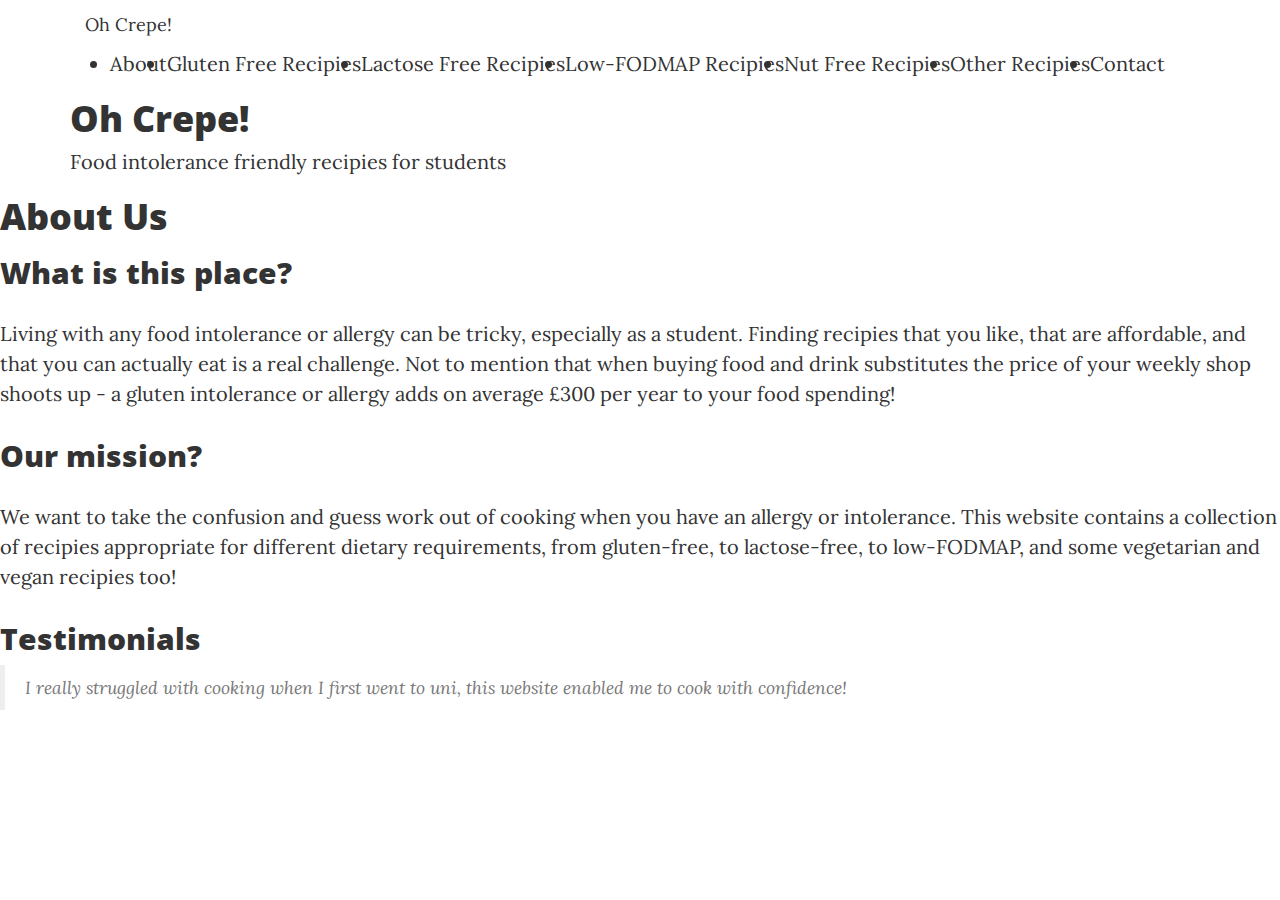
==== about_us.html @ e8f1e554 "Social buttons added anad small tweaks" ====
<!DOCTYPE html>
<html>

<head>
  <title>Oh Crepe!: About Us</title>
  <!--Stylesheets-->
  <link href="css/bootstrap.min.css" rel="stylesheet">
  <link href="css/clean-blog.css" rel="stylesheet">
  <link href="css/main.css" rel="stylesheet">
  <link href="https://cdnjs.cloudflare.com/ajax/libs/font-awesome/4.7.0/css/font-awesome.min.css" rel="stylesheet">

  <!--Fonts-->
  <link href="vendor/fontawesome-free/css/all.min.css" rel="stylesheet" type="text/css">
  <link href='https://fonts.googleapis.com/css?family=Lora:400,700,400italic,700italic' rel='stylesheet' type='text/css'>
  <link href='https://fonts.googleapis.com/css?family=Open+Sans:300italic,400italic,600italic,700italic,800italic,400,300,600,700,800' rel='stylesheet' type='text/css'>

  <meta charset="utf-8">
  <meta name="viewport" content="width=device-width, initial-scale=1.0">
  <meta name="description" content="">
  <meta name="author" content="">
</head>

<body>

  <nav class="navbar-light fixed-top" id="mainNav">
        <div class="container">
          <a class="navbar-brand" href="index.html">Oh Crepe!</a>
            <ul class="navbar-nav ml-auto">
              </li>
              <li class="nav-item">
                <a class="nav-link" href="about_us.html">About</a>
              </li>
              <li class="nav-item">
                <a class="nav-link" href="#">Gluten Free Recipies</a>
              </li>
              <li class="nav-item">
                <a class="nav-link" href="#">Lactose Free Recipies</a>
              </li>
              <li class="nav-item">
                <a class="nav-link" href="#">Low-FODMAP Recipies</a>
              </li>
              <li class="nav-item">
                <a class="nav-link" href="#">Nut Free Recipies</a>
              </li>
              <li class="nav-item">
                <a class="nav-link" href="#">Other Recipies</a>
              </li>
              <li class="nav-item">
                <a class="nav-link" href="#">Contact</a>
              </li>
            </ul>
          </div>
        </div>
      </nav>
  <header class="masthead" style="background-image: url('https://www.archanaskitchen.com/images/archanaskitchen/Dessert_Gourmet_Favorites/Finger_Millet_Crepes_Fruits_Strawberries_Raspberries_Recipe_shutterstock_231401329.jpg')">
    <div class="overlay"></div>
      <div class="container">
        <div class="row">
          <div class="col-lg-8 col-md-10 mx-auto">
            <div class="site-heading">
              <h1>Oh Crepe!</h1>
              <span class="subheading">Food intolerance friendly recipies for students</span>
            </div>
          </div>
        </div>
      </div>
    </div>
  </header>

  <h1>About Us</h1>
  <h2>What is this place?</h2>
  <p>Living with any food intolerance or allergy can be tricky, especially as a student.
     Finding recipies that you like, that are affordable, and that you can actually eat is
     a real challenge. Not to mention that when buying food and drink substitutes the price
     of your weekly shop shoots up - a gluten intolerance or allergy adds on average £300
     per year to your food spending!</p>
  <h2>Our mission?</h2>
  <p>We want to take the confusion and guess work out of cooking when you have an allergy
     or intolerance. This website contains a collection of recipies appropriate for different
     dietary requirements, from gluten-free, to lactose-free, to low-FODMAP, and some vegetarian
     and vegan recipies too!</p>
  <h2>Testimonials</h2>
  <blockquote>I really struggled with cooking when I first went to uni, this website enabled
    me to cook with confidence!</blockquote>

</body>
---- css/clean-blog.css ----
/*!
 * Start Bootstrap - Clean Blog v3.3.7+1 (http://startbootstrap.com/template-overviews/clean-blog)
 * Copyright 2013-2016 Start Bootstrap
 * Licensed under MIT (https://github.com/BlackrockDigital/startbootstrap/blob/gh-pages/LICENSE)
 */
body {
  font-family: 'Lora', 'Times New Roman', serif;
  font-size: 20px;
  color: #333333;
}
p {
  line-height: 1.5;
  margin: 30px 0;
}
p a {
  text-decoration: underline;
}
h1,
h2,
h3,
h4,
h5,
h6 {
  font-family: 'Open Sans', 'Helvetica Neue', Helvetica, Arial, sans-serif;
  font-weight: 800;
}
a {
  color: #333333;
}
a:hover,
a:focus {
  color: #0085A1;
}
a img:hover,
a img:focus {
  cursor: zoom-in;
}
blockquote {
  color: #777777;
  font-style: italic;
}
hr.small {
  max-width: 100px;
  margin: 15px auto;
  border-width: 4px;
  border-color: white;
}
.navbar-custom {
  position: absolute;
  top: 0;
  left: 0;
  width: 100%;
  z-index: 3;
  font-family: 'Open Sans', 'Helvetica Neue', Helvetica, Arial, sans-serif;
}
.navbar-custom .navbar-brand {
  font-weight: 800;
}
.navbar-custom .navbar-header .navbar-toggle {
  color: #777777;
  font-weight: 800;
  text-transform: uppercase;
  font-size: 12px;
}
.navbar-custom .nav li a {
  text-transform: uppercase;
  font-size: 12px;
  font-weight: 800;
  letter-spacing: 1px;
}
@media only screen and (min-width: 768px) {
  .navbar-custom {
    background: transparent;
    border-bottom: 1px solid transparent;
  }
  .navbar-custom .navbar-brand {
    color: white;
    padding: 20px;
  }
  .navbar-custom .navbar-brand:hover,
  .navbar-custom .navbar-brand:focus {
    color: rgba(255, 255, 255, 0.8);
  }
  .navbar-custom .nav li a {
    color: white;
    padding: 20px;
  }
  .navbar-custom .nav li a:hover,
  .navbar-custom .nav li a:focus {
    color: rgba(255, 255, 255, 0.8);
  }
}
@media only screen and (min-width: 1170px) {
  .navbar-custom {
    -webkit-transition: background-color 0.3s;
    -moz-transition: background-color 0.3s;
    transition: background-color 0.3s;
    /* Force Hardware Acceleration in WebKit */
    -webkit-transform: translate3d(0, 0, 0);
    -moz-transform: translate3d(0, 0, 0);
    -ms-transform: translate3d(0, 0, 0);
    -o-transform: translate3d(0, 0, 0);
    transform: translate3d(0, 0, 0);
    -webkit-backface-visibility: hidden;
    backface-visibility: hidden;
  }
  .navbar-custom.is-fixed {
    /* when the user scrolls down, we hide the header right above the viewport */
    position: fixed;
    top: -61px;
    background-color: rgba(255, 255, 255, 0.9);
    border-bottom: 1px solid #f2f2f2;
    -webkit-transition: -webkit-transform 0.3s;
    -moz-transition: -moz-transform 0.3s;
    transition: transform 0.3s;
  }
  .navbar-custom.is-fixed .navbar-brand {
    color: #333333;
  }
  .navbar-custom.is-fixed .navbar-brand:hover,
  .navbar-custom.is-fixed .navbar-brand:focus {
    color: #0085A1;
  }
  .navbar-custom.is-fixed .nav li a {
    color: #333333;
  }
  .navbar-custom.is-fixed .nav li a:hover,
  .navbar-custom.is-fixed .nav li a:focus {
    color: #0085A1;
  }
  .navbar-custom.is-visible {
    /* if the user changes the scrolling direction, we show the header */
    -webkit-transform: translate3d(0, 100%, 0);
    -moz-transform: translate3d(0, 100%, 0);
    -ms-transform: translate3d(0, 100%, 0);
    -o-transform: translate3d(0, 100%, 0);
    transform: translate3d(0, 100%, 0);
  }
}
.intro-header {
  background-color: #777777;
  background: no-repeat center center;
  background-attachment: scroll;
  -webkit-background-size: cover;
  -moz-background-size: cover;
  background-size: cover;
  -o-background-size: cover;
  margin-bottom: 50px;
}
.intro-header .site-heading,
.intro-header .post-heading,
.intro-header .page-heading {
  padding: 100px 0 50px;
  color: white;
}
@media only screen and (min-width: 768px) {
  .intro-header .site-heading,
  .intro-header .post-heading,
  .intro-header .page-heading {
    padding: 150px 0;
  }
}
.intro-header .site-heading,
.intro-header .page-heading {
  text-align: center;
}
.intro-header .site-heading h1,
.intro-header .page-heading h1 {
  margin-top: 0;
  font-size: 50px;
}
.intro-header .site-heading .subheading,
.intro-header .page-heading .subheading {
  font-size: 24px;
  line-height: 1.1;
  display: block;
  font-family: 'Open Sans', 'Helvetica Neue', Helvetica, Arial, sans-serif;
  font-weight: 300;
  margin: 10px 0 0;
}
@media only screen and (min-width: 768px) {
  .intro-header .site-heading h1,
  .intro-header .page-heading h1 {
    font-size: 80px;
  }
}
.intro-header .post-heading h1 {
  font-size: 35px;
}
.intro-header .post-heading .subheading,
.intro-header .post-heading .meta {
  line-height: 1.1;
  display: block;
}
.intro-header .post-heading .subheading {
  font-family: 'Open Sans', 'Helvetica Neue', Helvetica, Arial, sans-serif;
  font-size: 24px;
  margin: 10px 0 30px;
  font-weight: 600;
}
.intro-header .post-heading .meta {
  font-family: 'Lora', 'Times New Roman', serif;
  font-style: italic;
  font-weight: 300;
  font-size: 20px;
}
.intro-header .post-heading .meta a {
  color: white;
}
@media only screen and (min-width: 768px) {
  .intro-header .post-heading h1 {
    font-size: 55px;
  }
  .intro-header .post-heading .subheading {
    font-size: 30px;
  }
}
.post-preview > a {
  color: #333333;
}
.post-preview > a:hover,
.post-preview > a:focus {
  text-decoration: none;
  color: #0085A1;
}
.post-preview > a > .post-title {
  font-size: 30px;
  margin-top: 30px;
  margin-bottom: 10px;
}
.post-preview > a > .post-subtitle {
  margin: 0;
  font-weight: 300;
  margin-bottom: 10px;
}
.post-preview > .post-meta {
  color: #777777;
  font-size: 18px;
  font-style: italic;
  margin-top: 0;
}
.post-preview > .post-meta > a {
  text-decoration: none;
  color: #333333;
}
.post-preview > .post-meta > a:hover,
.post-preview > .post-meta > a:focus {
  color: #0085A1;
  text-decoration: underline;
}
@media only screen and (min-width: 768px) {
  .post-preview > a > .post-title {
    font-size: 36px;
  }
}
.section-heading {
  font-size: 36px;
  margin-top: 60px;
  font-weight: 700;
}
.caption {
  text-align: center;
  font-size: 14px;
  padding: 10px;
  font-style: italic;
  margin: 0;
  display: block;
  border-bottom-right-radius: 5px;
  border-bottom-left-radius: 5px;
}
footer {
  padding: 50px 0 65px;
}
footer .list-inline {
  margin: 0;
  padding: 0;
}
footer .copyright {
  font-size: 14px;
  text-align: center;
  margin-bottom: 0;
}
.floating-label-form-group {
  font-size: 14px;
  position: relative;
  margin-bottom: 0;
  padding-bottom: 0.5em;
  border-bottom: 1px solid #eeeeee;
}
.floating-label-form-group input,
.floating-label-form-group textarea {
  z-index: 1;
  position: relative;
  padding-right: 0;
  padding-left: 0;
  border: none;
  border-radius: 0;
  font-size: 1.5em;
  background: none;
  box-shadow: none !important;
  resize: none;
}
.floating-label-form-group label {
  display: block;
  z-index: 0;
  position: relative;
  top: 2em;
  margin: 0;
  font-size: 0.85em;
  line-height: 1.764705882em;
  vertical-align: middle;
  vertical-align: baseline;
  opacity: 0;
  -webkit-transition: top 0.3s ease,opacity 0.3s ease;
  -moz-transition: top 0.3s ease,opacity 0.3s ease;
  -ms-transition: top 0.3s ease,opacity 0.3s ease;
  transition: top 0.3s ease,opacity 0.3s ease;
}
.floating-label-form-group::not(:first-child) {
  padding-left: 14px;
  border-left: 1px solid #eeeeee;
}
.floating-label-form-group-with-value label {
  top: 0;
  opacity: 1;
}
.floating-label-form-group-with-focus label {
  color: #0085A1;
}
form .row:first-child .floating-label-form-group {
  border-top: 1px solid #eeeeee;
}
.btn {
  font-family: 'Open Sans', 'Helvetica Neue', Helvetica, Arial, sans-serif;
  text-transform: uppercase;
  font-size: 14px;
  font-weight: 800;
  letter-spacing: 1px;
  border-radius: 0;
  padding: 15px 25px;
}
.btn-lg {
  font-size: 16px;
  padding: 25px 35px;
}
.btn-default:hover,
.btn-default:focus {
  background-color: #0085A1;
  border: 1px solid #0085A1;
  color: white;
}
.pager {
  margin: 20px 0 0;
}
.pager li > a,
.pager li > span {
  font-family: 'Open Sans', 'Helvetica Neue', Helvetica, Arial, sans-serif;
  text-transform: uppercase;
  font-size: 14px;
  font-weight: 800;
  letter-spacing: 1px;
  padding: 15px 25px;
  background-color: white;
  border-radius: 0;
}
.pager li > a:hover,
.pager li > a:focus {
  color: white;
  background-color: #0085A1;
  border: 1px solid #0085A1;
}
.pager .disabled > a,
.pager .disabled > a:hover,
.pager .disabled > a:focus,
.pager .disabled > span {
  color: #777777;
  background-color: #333333;
  cursor: not-allowed;
}
::-moz-selection {
  color: white;
  text-shadow: none;
  background: #0085A1;
}
::selection {
  color: white;
  text-shadow: none;
  background: #0085A1;
}
img::selection {
  color: white;
  background: transparent;
}
img::-moz-selection {
  color: white;
  background: transparent;
}
body {
  -webkit-tap-highlight-color: #0085A1;
}
---- css/main.css ----
ul.navbar-light {
  list-style-type: none;
}

#mainNav {
  list-style-type: none;
}

.fa {
  padding: 20px;
  font-size: 30px;
  width: 50px;
  text-align: center;
  text-decoration: none;
  margin: 5px 2px;
  border-radius: 50%;
}
.fa-facebook {
  background: #3B5998;
  color: white;
}

.fa-instagram {
  background: #125688;
  color: white;
}
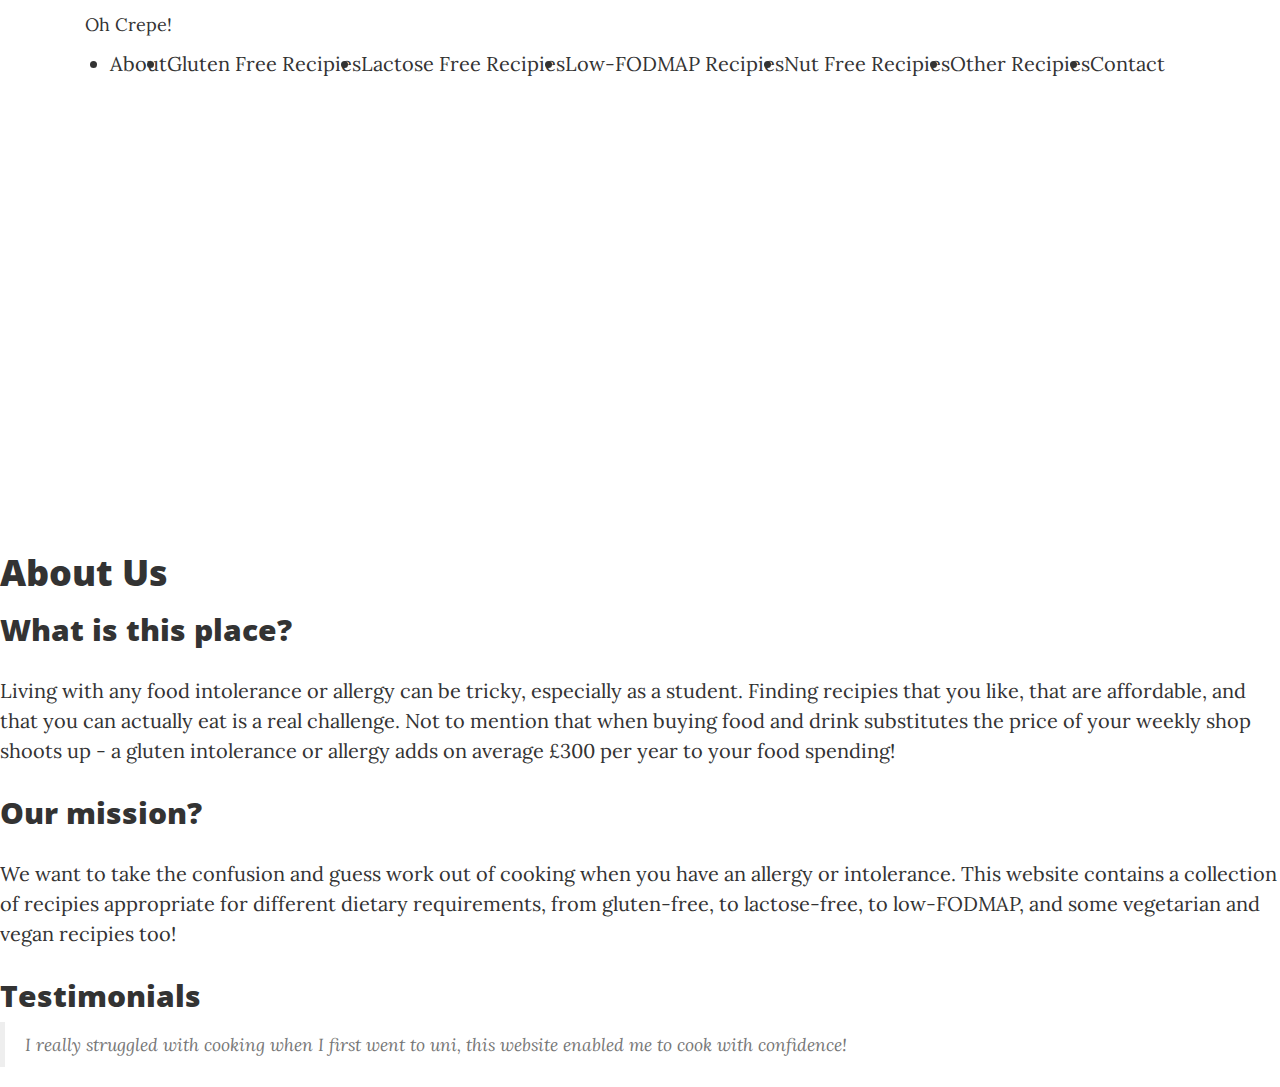
==== commit fff4deb3: "Fixed header image" ====
--- a/about_us.html
+++ b/about_us.html
@@ -52,7 +52,7 @@
           </div>
         </div>
       </nav>
-  <header class="masthead" style="background-image: url('https://www.archanaskitchen.com/images/archanaskitchen/Dessert_Gourmet_Favorites/Finger_Millet_Crepes_Fruits_Strawberries_Raspberries_Recipe_shutterstock_231401329.jpg')">
+  <header class="masthead intro-header" style="background-image: url('https://s3.amazonaws.com/ucdim/wp-content/uploads/20180220164105/1-29-Recipe-Crepe-Day_wp-header.jpg')">
     <div class="overlay"></div>
       <div class="container">
         <div class="row">
--- a/css/main.css
+++ b/css/main.css
@@ -1,10 +1,3 @@
-ul.navbar-light {
-  list-style-type: none;
-}
-
-#mainNav {
-  list-style-type: none;
-}
 
 .fa {
   padding: 20px;
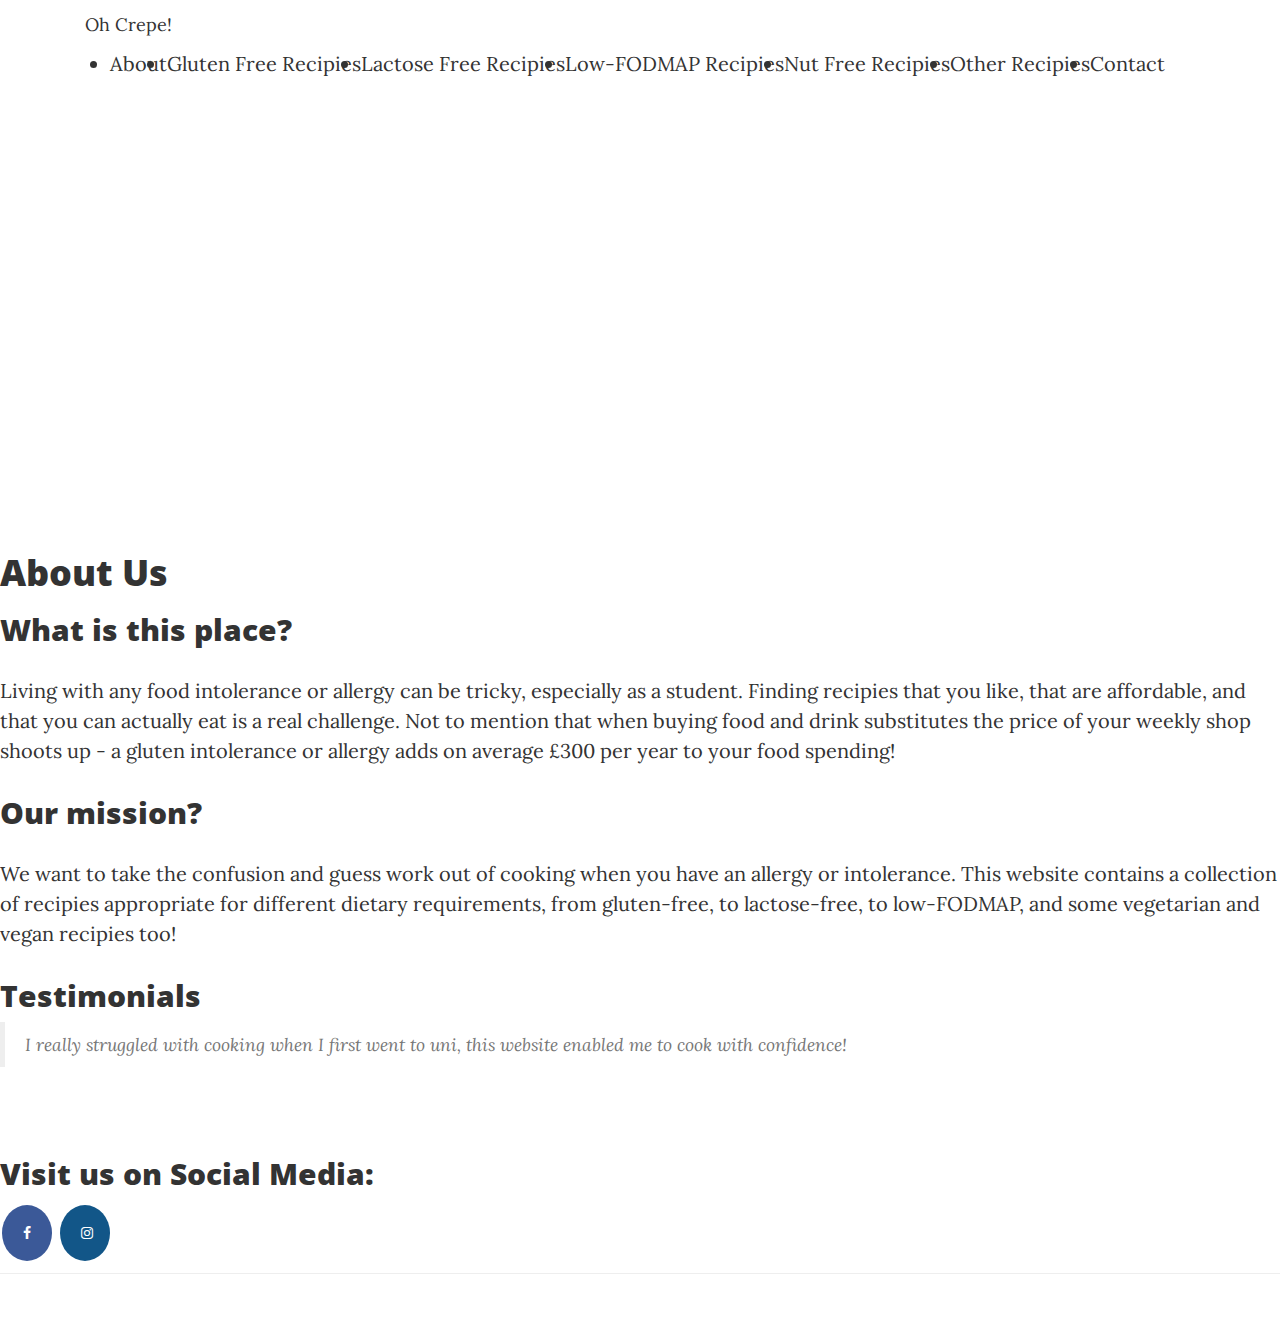
==== commit fc828f2a: "Added a footer" ====
--- a/about_us.html
+++ b/about_us.html
@@ -83,4 +83,11 @@
   <blockquote>I really struggled with cooking when I first went to uni, this website enabled
     me to cook with confidence!</blockquote>
 
+  <footer>
+    <div class="floating-label-form-group">
+      <h2>Visit us on Social Media:</h2>
+      <a href="#" class="btn fa fa-facebook"></a>
+      <a href="#" class="btn fa fa-instagram"></a>
+    </div>
+  </footer>
 </body>
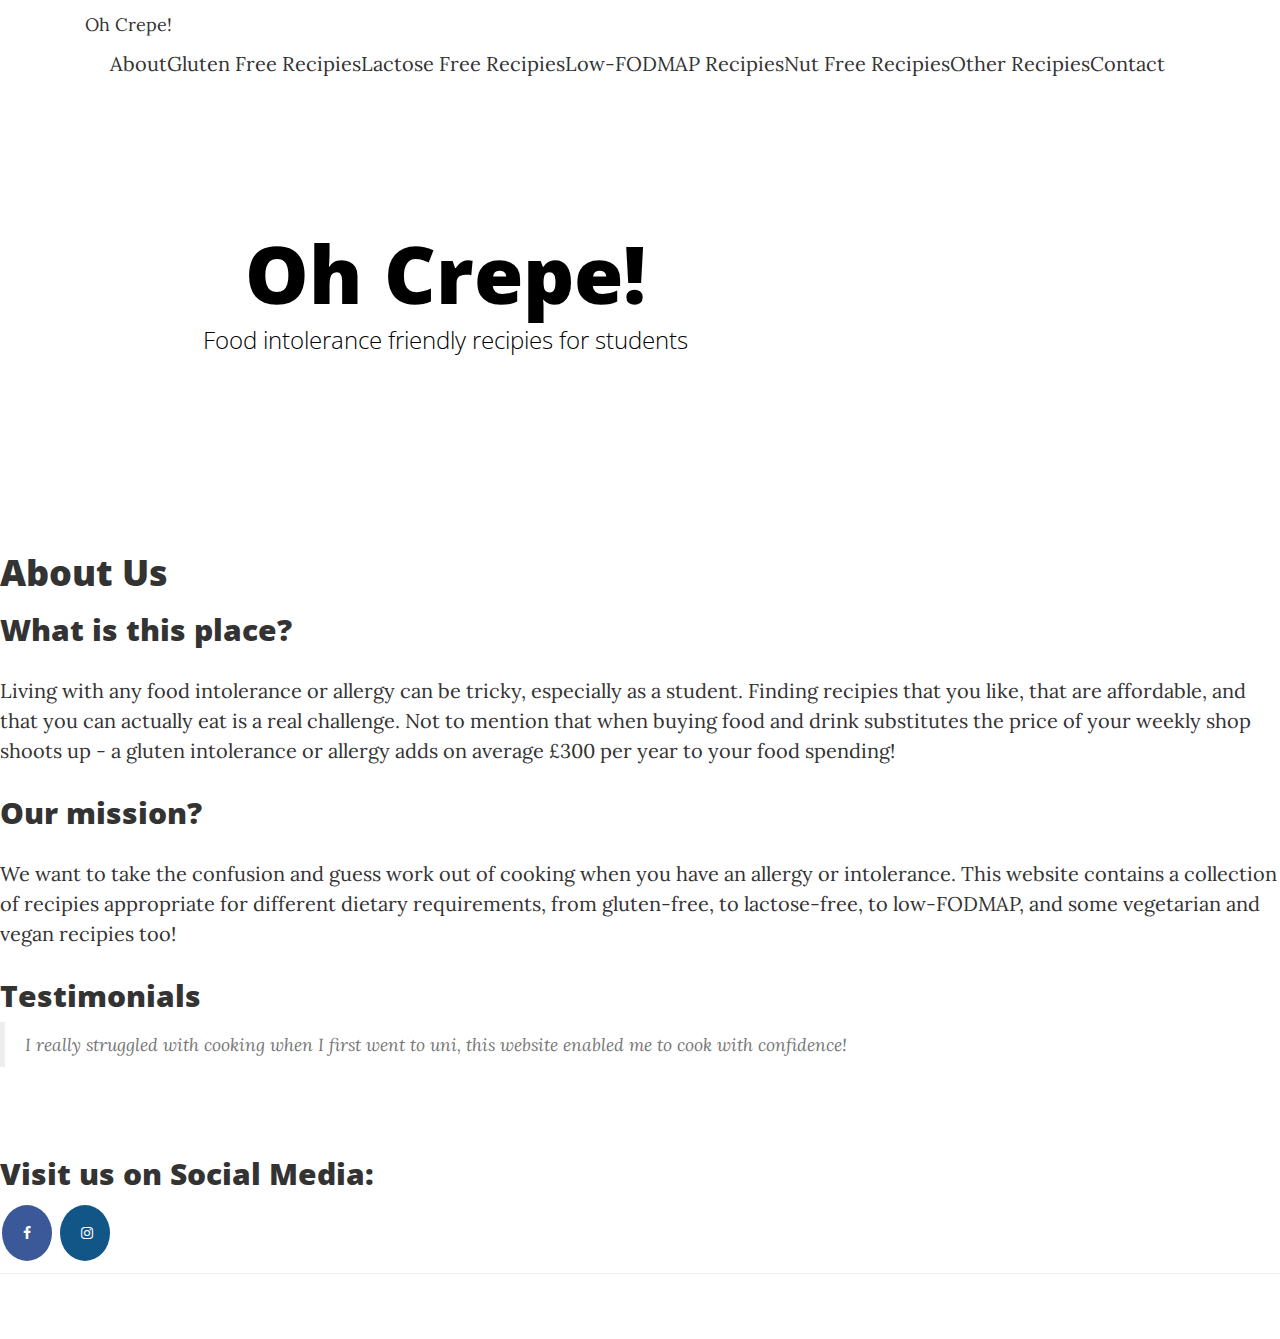
==== commit 7c4cf4b5: "Added hyperlink for contact page" ====
--- a/about_us.html
+++ b/about_us.html
@@ -8,12 +8,11 @@
   <link href="css/clean-blog.css" rel="stylesheet">
   <link href="css/main.css" rel="stylesheet">
   <link href="https://cdnjs.cloudflare.com/ajax/libs/font-awesome/4.7.0/css/font-awesome.min.css" rel="stylesheet">
-
   <!--Fonts-->
   <link href="vendor/fontawesome-free/css/all.min.css" rel="stylesheet" type="text/css">
   <link href='https://fonts.googleapis.com/css?family=Lora:400,700,400italic,700italic' rel='stylesheet' type='text/css'>
   <link href='https://fonts.googleapis.com/css?family=Open+Sans:300italic,400italic,600italic,700italic,800italic,400,300,600,700,800' rel='stylesheet' type='text/css'>
-
+  <!--Other-->
   <meta charset="utf-8">
   <meta name="viewport" content="width=device-width, initial-scale=1.0">
   <meta name="description" content="">
@@ -21,7 +20,7 @@
 </head>
 
 <body>
-
+  <!--Navigation Bar-->
   <nav class="navbar-light fixed-top" id="mainNav">
         <div class="container">
           <a class="navbar-brand" href="index.html">Oh Crepe!</a>
@@ -46,12 +45,14 @@
                 <a class="nav-link" href="#">Other Recipies</a>
               </li>
               <li class="nav-item">
-                <a class="nav-link" href="#">Contact</a>
+                <a class="nav-link" href="contact.html">Contact</a>
               </li>
             </ul>
           </div>
         </div>
       </nav>
+
+  <!--Header-->
   <header class="masthead intro-header" style="background-image: url('https://s3.amazonaws.com/ucdim/wp-content/uploads/20180220164105/1-29-Recipe-Crepe-Day_wp-header.jpg')">
     <div class="overlay"></div>
       <div class="container">
@@ -67,6 +68,7 @@
     </div>
   </header>
 
+  <!--Page Content-->
   <h1>About Us</h1>
   <h2>What is this place?</h2>
   <p>Living with any food intolerance or allergy can be tricky, especially as a student.
@@ -83,6 +85,7 @@
   <blockquote>I really struggled with cooking when I first went to uni, this website enabled
     me to cook with confidence!</blockquote>
 
+  <!--Footer-->
   <footer>
     <div class="floating-label-form-group">
       <h2>Visit us on Social Media:</h2>
--- a/css/main.css
+++ b/css/main.css
@@ -17,3 +17,56 @@
   background: #125688;
   color: white;
 }
+
+/* Contact Form */
+
+/* Style inputs */
+input[type=text], select, textarea {
+    width: 100%;
+    padding: 12px;
+    border: 1px solid #ccc;
+    margin-top: 6px;
+    margin-bottom: 16px;
+    resize: vertical;
+}
+
+input[type=submit] {
+    background-color: #4CAF50;
+    color: white;
+    padding: 12px 20px;
+    border: none;
+    cursor: pointer;
+}
+
+input[type=submit]:hover {
+    background-color: #45a049;
+}
+
+
+/* Responsive layout - when the screen is less than 600px wide, make the two columns stack on top of each other instead of next to each other */
+@media screen and (max-width: 600px) {
+    .column, input[type=submit] {
+        width: 100%;
+        margin-top: 0;
+    }
+}
+.navbar-light {
+  padding: 60;
+}
+
+ .nav-item {
+  padding: 5;
+  list-style-type: none;
+  color: #aaba91;
+}
+
+  .site-heading {
+    margin-left: 300;
+}
+  .site-heading h1 {
+    color: black;
+  }
+
+ .subheading {
+   color: black;
+ }
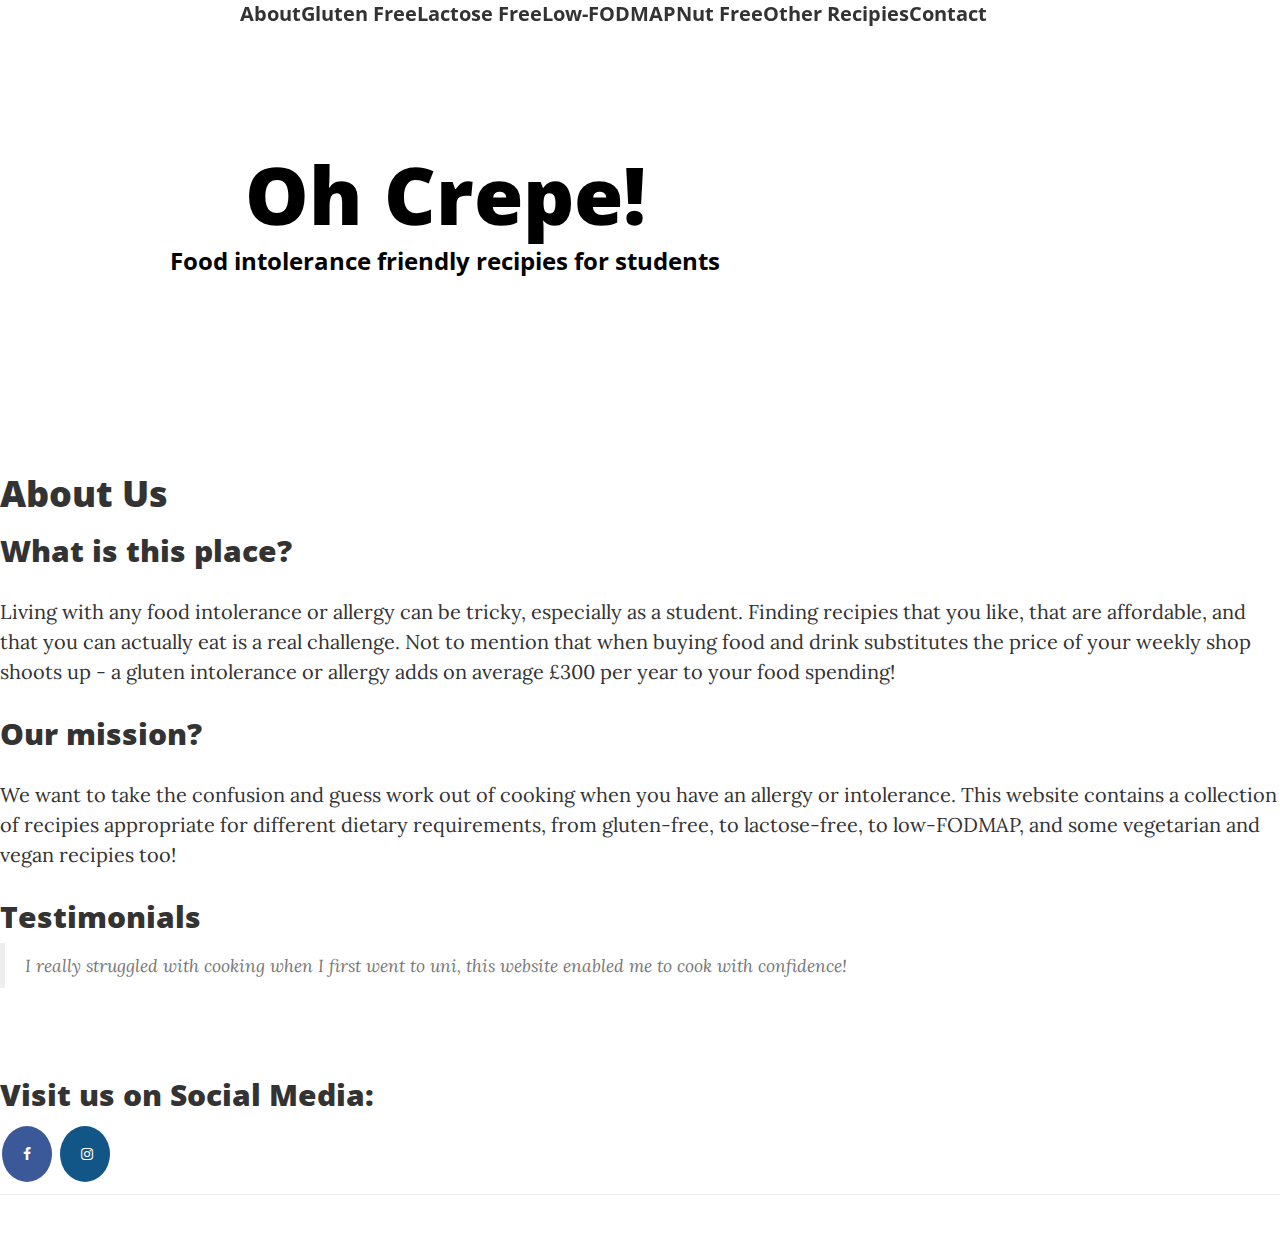
==== commit 07c9c997: "Navbar Updates to other pages" ====
--- a/about_us.html
+++ b/about_us.html
@@ -21,7 +21,7 @@
 
 <body>
   <!--Navigation Bar-->
-  <nav class="navbar-light fixed-top" id="mainNav">
+  <nav class="navbar-light fixed-top navbar-custom" id="mainNav">
         <div class="container">
           <a class="navbar-brand" href="index.html">Oh Crepe!</a>
             <ul class="navbar-nav ml-auto">
@@ -30,16 +30,16 @@
                 <a class="nav-link" href="about_us.html">About</a>
               </li>
               <li class="nav-item">
-                <a class="nav-link" href="#">Gluten Free Recipies</a>
+                <a class="nav-link" href="#">Gluten Free</a>
               </li>
               <li class="nav-item">
-                <a class="nav-link" href="#">Lactose Free Recipies</a>
+                <a class="nav-link" href="#">Lactose Free</a>
               </li>
               <li class="nav-item">
-                <a class="nav-link" href="#">Low-FODMAP Recipies</a>
+                <a class="nav-link" href="#">Low-FODMAP</a>
               </li>
               <li class="nav-item">
-                <a class="nav-link" href="#">Nut Free Recipies</a>
+                <a class="nav-link" href="#">Nut Free</a>
               </li>
               <li class="nav-item">
                 <a class="nav-link" href="#">Other Recipies</a>
@@ -60,7 +60,7 @@
           <div class="col-lg-8 col-md-10 mx-auto">
             <div class="site-heading">
               <h1>Oh Crepe!</h1>
-              <span class="subheading">Food intolerance friendly recipies for students</span>
+              <span class="subheading"><b>Food intolerance friendly recipies for students</b></span>
             </div>
           </div>
         </div>
--- a/css/main.css
+++ b/css/main.css
@@ -57,7 +57,8 @@
  .nav-item {
   padding: 5;
   list-style-type: none;
-  color: #aaba91;
+  color: black;
+  font-weight: bold;
 }
 
   .site-heading {
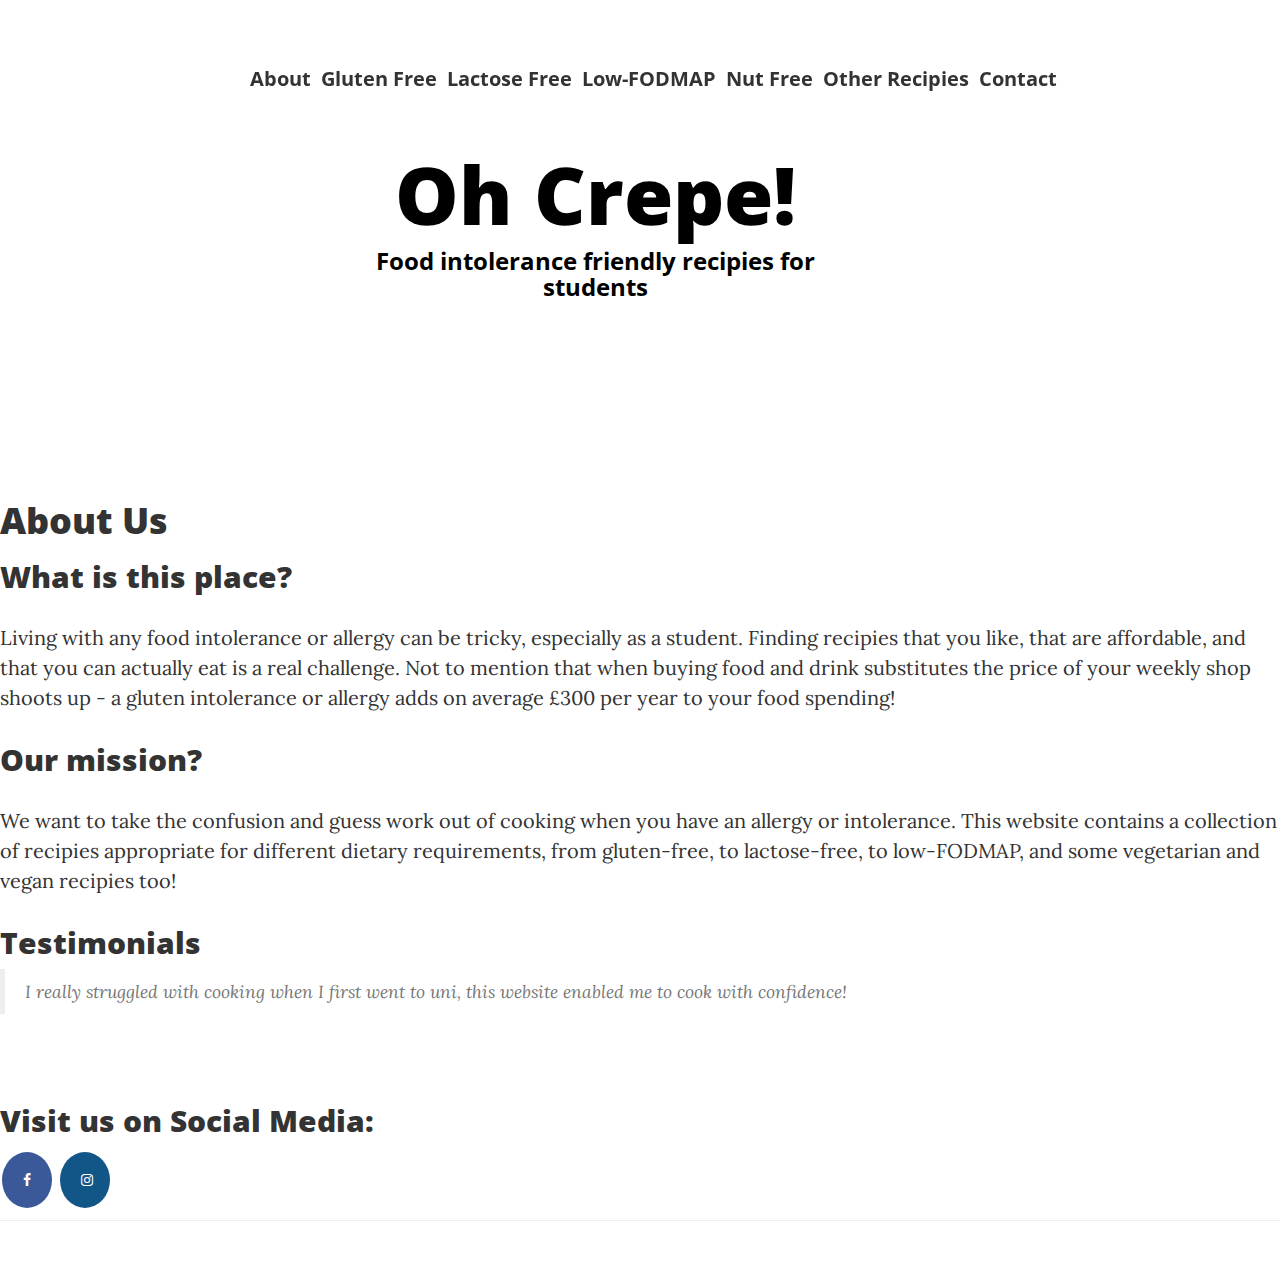
==== commit 368030d3: "Fixed problem with about page" ====
--- a/about_us.html
+++ b/about_us.html
@@ -1,8 +1,7 @@
-<!DOCTYPE html>
 <html>
-
 <head>
   <title>Oh Crepe!: About Us</title>
+
   <!--Stylesheets-->
   <link href="css/bootstrap.min.css" rel="stylesheet">
   <link href="css/clean-blog.css" rel="stylesheet">
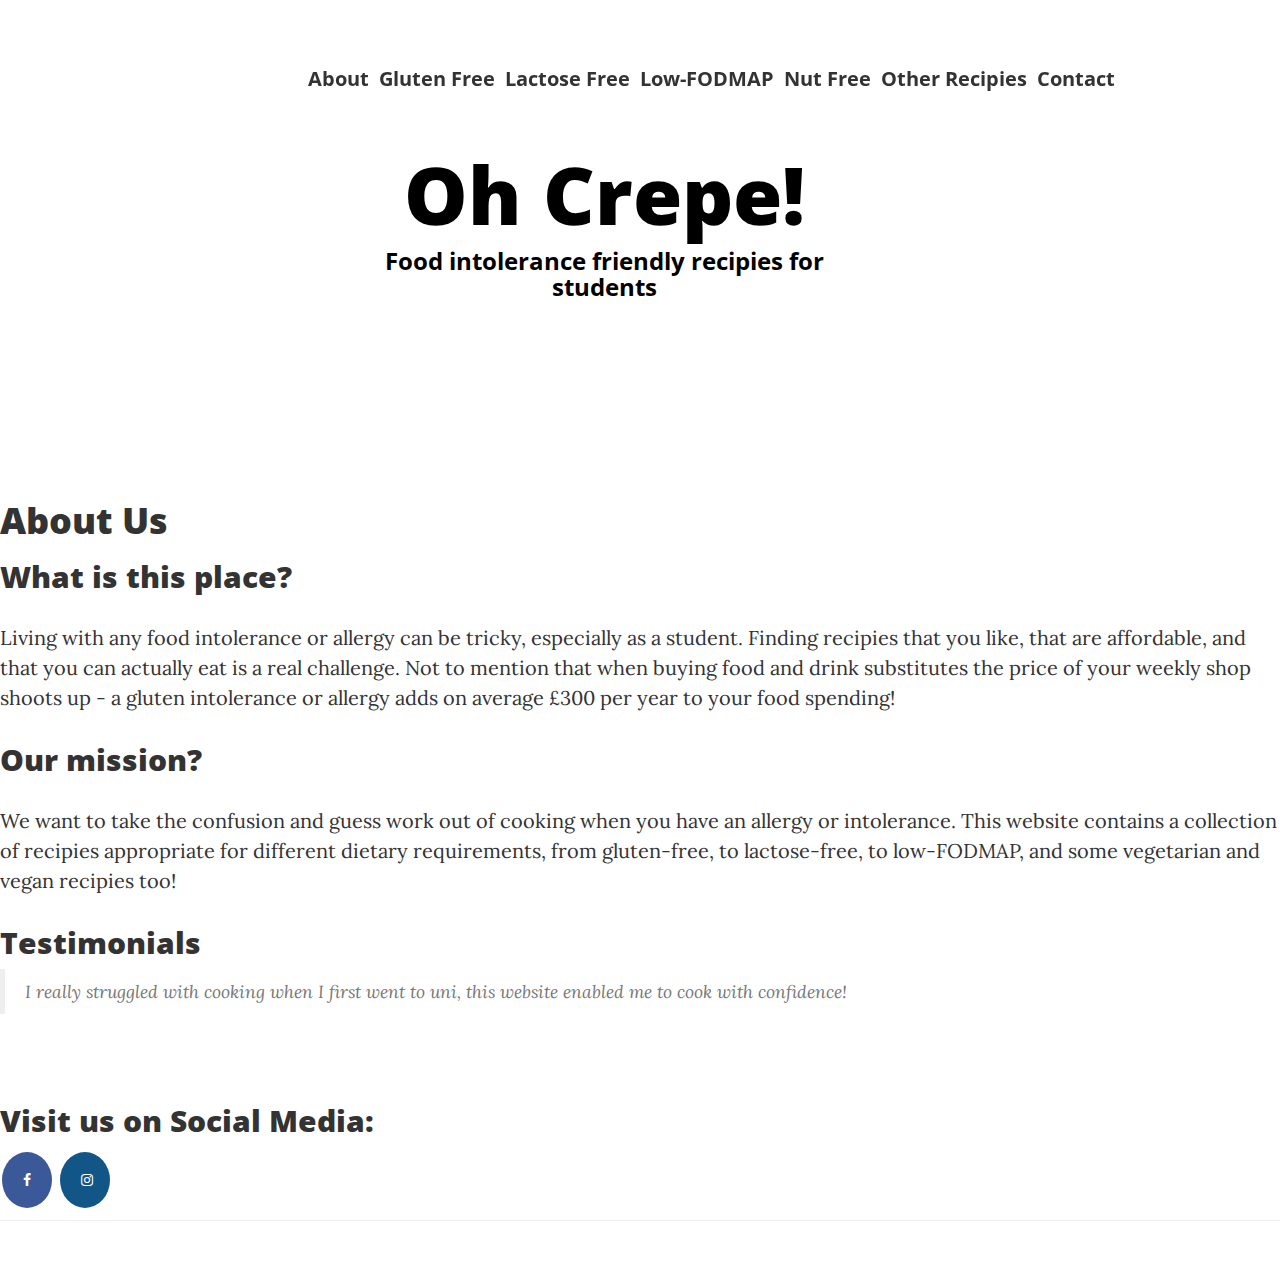
==== commit 08a7016a: "Files, margins, spacing" ====
--- a/about_us.html
+++ b/about_us.html
@@ -68,21 +68,23 @@
   </header>
 
   <!--Page Content-->
-  <h1>About Us</h1>
-  <h2>What is this place?</h2>
-  <p>Living with any food intolerance or allergy can be tricky, especially as a student.
-     Finding recipies that you like, that are affordable, and that you can actually eat is
-     a real challenge. Not to mention that when buying food and drink substitutes the price
-     of your weekly shop shoots up - a gluten intolerance or allergy adds on average £300
-     per year to your food spending!</p>
-  <h2>Our mission?</h2>
-  <p>We want to take the confusion and guess work out of cooking when you have an allergy
-     or intolerance. This website contains a collection of recipies appropriate for different
-     dietary requirements, from gluten-free, to lactose-free, to low-FODMAP, and some vegetarian
-     and vegan recipies too!</p>
-  <h2>Testimonials</h2>
-  <blockquote>I really struggled with cooking when I first went to uni, this website enabled
-    me to cook with confidence!</blockquote>
+  <div class="about">
+    <h1>About Us</h1>
+    <h2>What is this place?</h2>
+    <p>Living with any food intolerance or allergy can be tricky, especially as a student.
+       Finding recipies that you like, that are affordable, and that you can actually eat is
+       a real challenge. Not to mention that when buying food and drink substitutes the price
+       of your weekly shop shoots up - a gluten intolerance or allergy adds on average £300
+       per year to your food spending!</p>
+    <h2>Our mission?</h2>
+    <p>We want to take the confusion and guess work out of cooking when you have an allergy
+       or intolerance. This website contains a collection of recipies appropriate for different
+       dietary requirements, from gluten-free, to lactose-free, to low-FODMAP, and some vegetarian
+       and vegan recipies too!</p>
+    <h2>Testimonials</h2>
+    <blockquote>I really struggled with cooking when I first went to uni, this website enabled
+      me to cook with confidence!</blockquote>
+  </div>
 
   <!--Footer-->
   <footer>
--- a/css/main.css
+++ b/css/main.css
@@ -1,4 +1,8 @@
+div.container {
+  margin-left: 5%
+}
 
+/* Social Buttons*/
 .fa {
   padding: 20px;
   font-size: 30px;
@@ -19,8 +23,6 @@
 }
 
 /* Contact Form */
-
-/* Style inputs */
 input[type=text], select, textarea {
     width: 100%;
     padding: 12px;
